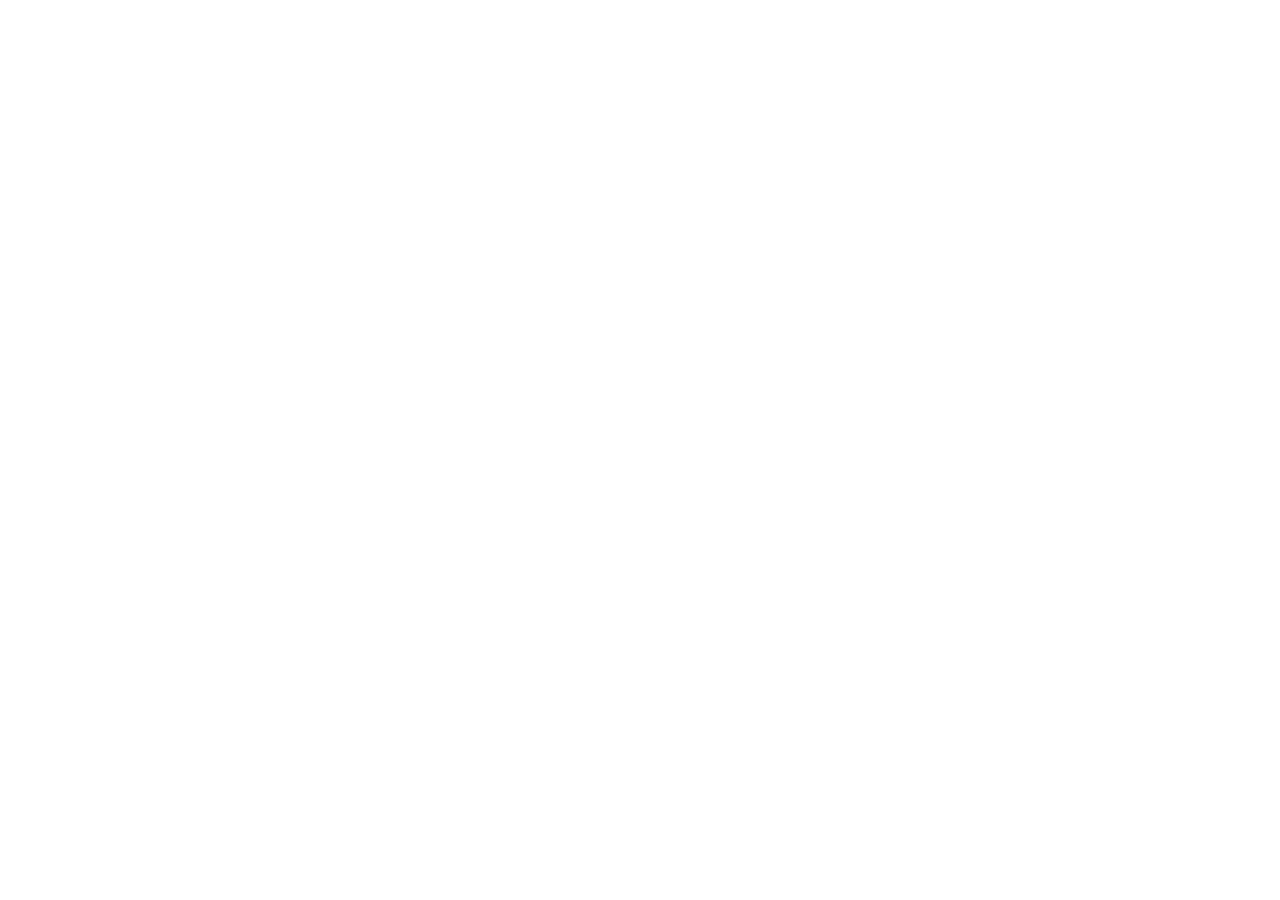
==== game/index.html @ 8ebe46f9 "i added the game" ====
<!DOCTYPE html>
<html lang="en">
  <head>
    <script src="https://cdn.jsdelivr.net/npm/p5@2.3.4/lib/p5.js"></script>
    <script src="https://cdn.jsdelivr.net/npm/p5.sound@0.4.1/dist/p5.sound.min.js"></script>
    
    
    
    <link rel="stylesheet" type="text/css" href="style.css">
    <meta charset="utf-8" />

  </head>
  <body>
    <main>
    </main>
    <script src="sketch.js"></script>
  </body>
</html>
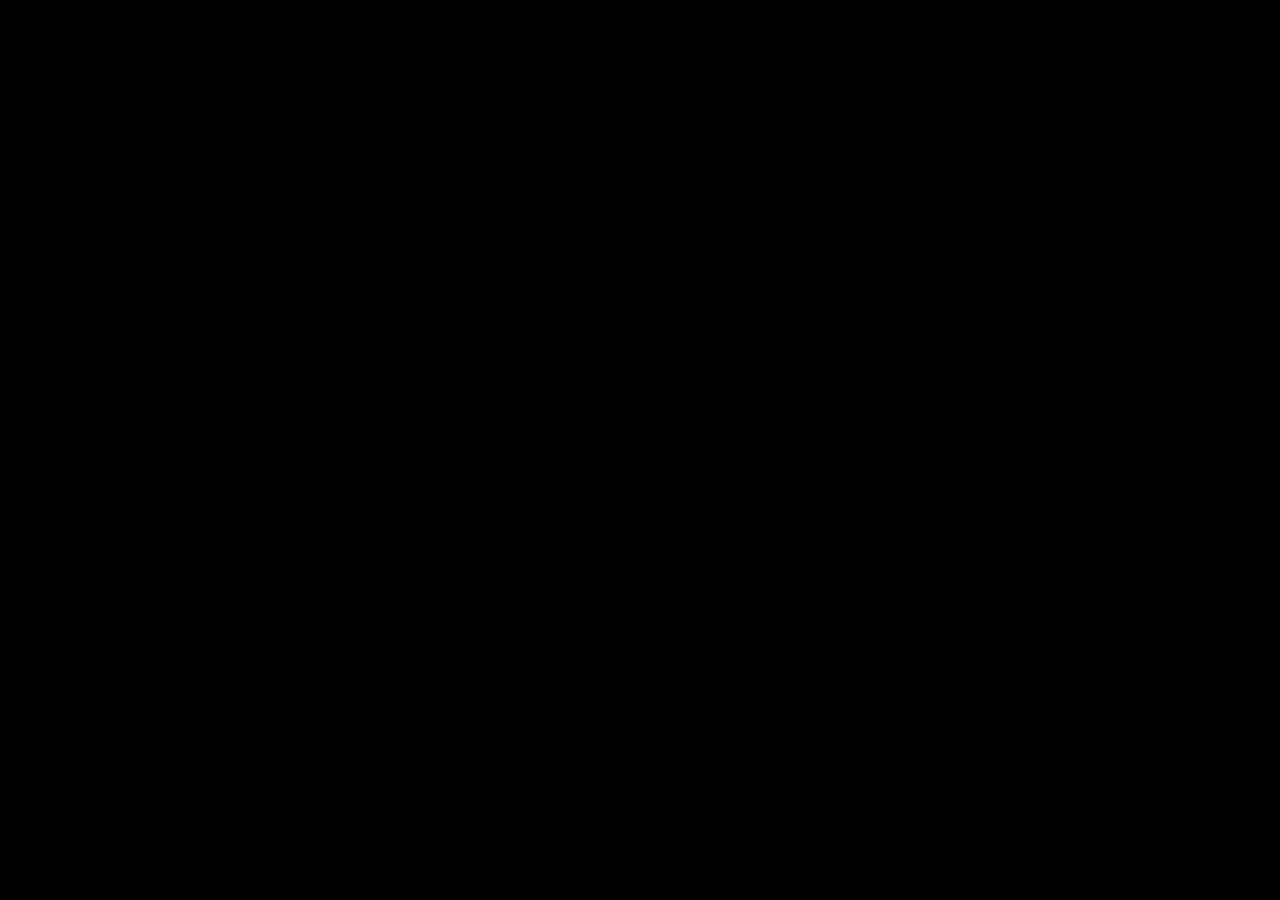
==== commit c6b9d7cb: "detaljerad" ====
--- a/game/index.html
+++ b/game/index.html
@@ -3,7 +3,7 @@
   <head>
     <script src="https://cdn.jsdelivr.net/npm/p5@2.3.4/lib/p5.js"></script>
     <script src="https://cdn.jsdelivr.net/npm/p5.sound@0.4.1/dist/p5.sound.min.js"></script>
-    
+    <title>Game</title>
     
     
     <link rel="stylesheet" type="text/css" href="style.css">
--- a/game/style.css
+++ b/game/style.css
@@ -0,0 +1,10 @@
+html, body {
+  margin: 0;
+  padding: 0;
+}
+canvas {
+  display: block;
+}
+body{
+  background-color: rgb(0, 0, 0);
+}
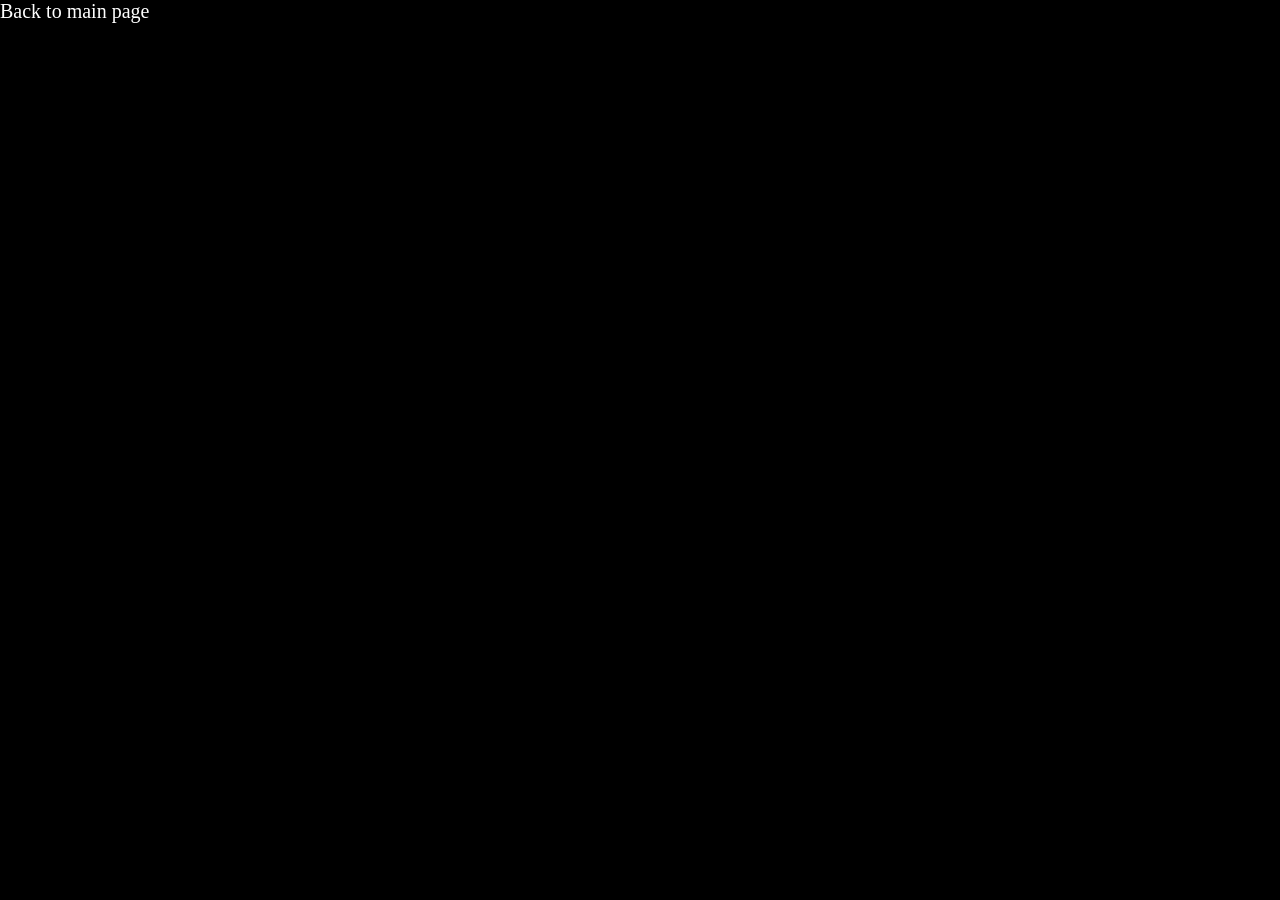
==== commit 26d85caf: "fixed the game and added a space in menu" ====
--- a/game/index.html
+++ b/game/index.html
@@ -14,5 +14,8 @@
     <main>
     </main>
     <script src="sketch.js"></script>
+    <a href="../index.html" class="btn">
+            <span>Back to main page</span>
+        </a>
   </body>
 </html>
--- a/game/style.css
+++ b/game/style.css
@@ -7,4 +7,11 @@
 }
 body{
   background-color: rgb(0, 0, 0);
+
 }
+a {
+  text-decoration: none;
+  color: white;
+  font-size: 20px;
+ 
+}
